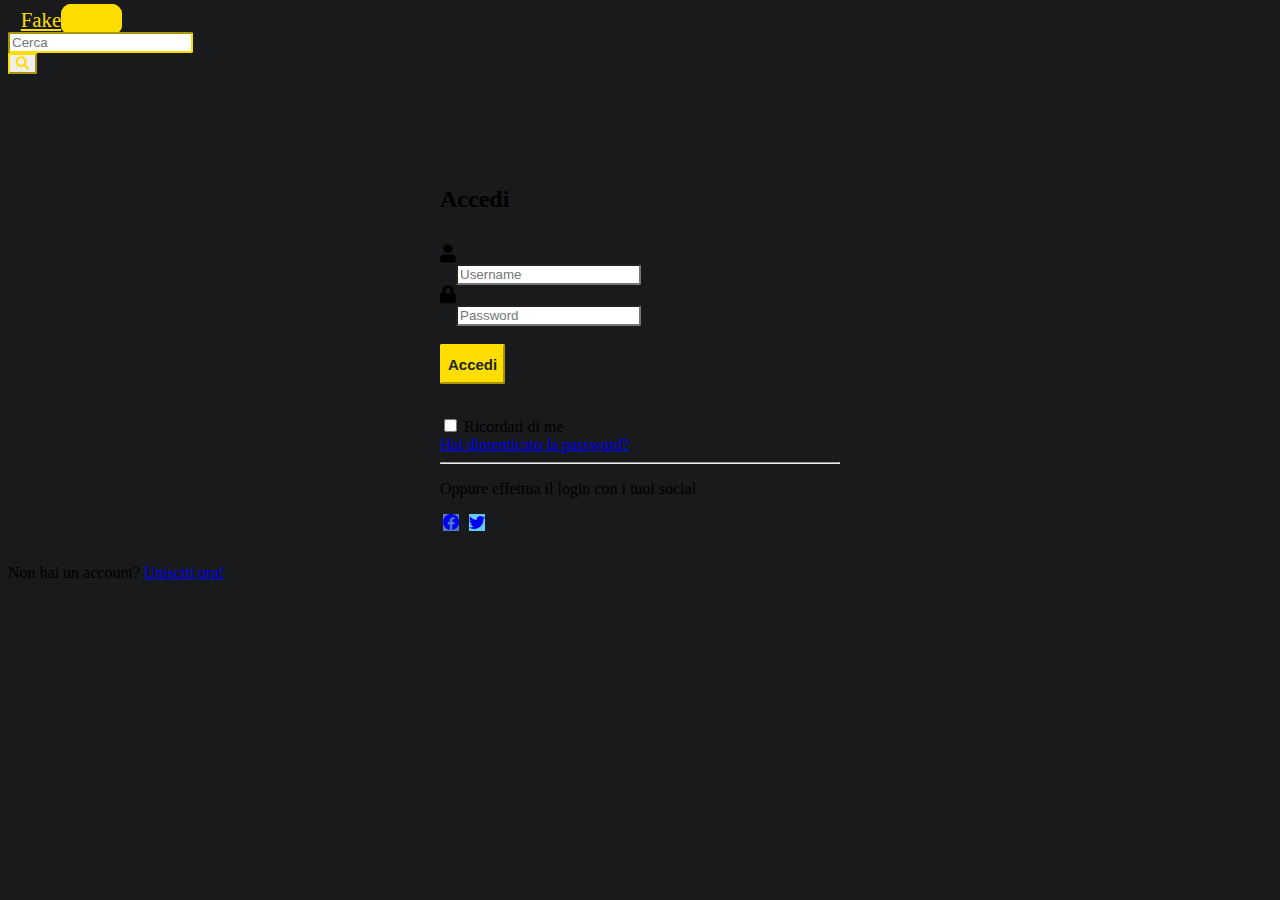
==== login.html @ 81514e64 "aggiunta della pagina login" ====
<!DOCTYPE html>
<html lang="it_IT">

<head>
    <meta charset="UTF-8">
    <meta http-equiv="X-UA-Compatible" content="IE=edge">
    <meta name="viewport" content="width=device-width, initial-scale=1.0">
    <link rel="icon" type="image/png" href="img/ico.png"/>
    <title>Login - FakeSocial</title>
    <link href="https://cdn.jsdelivr.net/npm/bootstrap@5.0.0-beta3/dist/css/bootstrap.min.css" rel="stylesheet"
        integrity="sha384-eOJMYsd53ii+scO/bJGFsiCZc+5NDVN2yr8+0RDqr0Ql0h+rP48ckxlpbzKgwra6" crossorigin="anonymous">
    <link rel="stylesheet" href="https://cdnjs.cloudflare.com/ajax/libs/font-awesome/5.15.3/css/all.min.css">
    <link rel="stylesheet" href="https://cdn.jsdelivr.net/npm/bootstrap-icons@1.3.0/font/bootstrap-icons.css">
    <link rel="stylesheet" href="index.css">
</head>

<body>
<nav class="navbar navbar-expand-lg navbar-dark bg-dark fixed-top">
    <a href="index.html" class="navbar-brand" style="margin-left: .8rem; font-weight: 400; font-size: 1.3rem; color: #FEDE00;">Fake<span
            class="ms-1 text-dark" style="font-weight: 600; border: 1px solid; border-radius: 10px;padding: 3px; background-color: #FEDE00;">Social</span></a>
    <form class="d-flex flex-column  w-sm-25 ms-auto me-4">
        <div class="input-group">
            <input class="form-control mr-sm-2 bg-dark text-light" type="search" placeholder="Cerca"
            aria-label="Search"w style="border-color: #FEDE00">
            <div class="input-group-append">
                <button class="btn btn-outline" style="border-color: #FEDE00; color: #FEDE00;" type="button" id="button-addon2">
                    <i class="fa fa-search"></i>
                </button>
            </div>
        </div>
    </form>
</nav>
<div class="container text-center">
    <form class="login-form bg-dark text-light mx-auto" action="index.html" method="post" style="margin-bottom: 2rem;">
        <div class="text-center" style="padding-top: 2rem; padding-bottom: 1rem;">
            <h2 class="text-center">Accedi</h2>
        </div>          
        <div class="bg-dark form-group">
            <div class="input-group mx-auto" style="width: 200px;">
                <div class="text-center input-group-prepend">
                    <span class="input-group-text">
                        <span class="fa fa-user"></span>
                        <input style=" margin-left:1rem" type="text" class="form-control" name="username" placeholder="Username" required="required">	
                    </span>                    
                </div>
                			
            </div>
        </div>
        <div class="form-group">
            <div class="input-group mx-auto" style="width: 200px;">
                <div class="input-group-prepend">
                    <span class="input-group-text">
                        <i class="fa fa-lock"></i>
                        <input style="margin-left:1rem" type="password" class="form-control" name="password" placeholder="Password" required="required">
                    </span>                    
                </div>
                				
            </div>
        </div>        
        <div class="form-group">
            <br>
            <button type="submit" class="btn btn-primary login-btn btn-block" style="margin-bottom: 2rem;">Accedi</button>
        </div>
        <div class="clearfix">
            <label class="float-left form-check-label"><input type="checkbox"> Ricordati di me</label><br>
            <a href="#" class="float-right">Hai dimenticato la password?</a>
        </div>
        <hr class="my-4">
        <p class="text-center">Oppure effettua il login con i tuoi social</p>
        <div  class="text-center social-btn">
            <a href="#" style="margin-bottom: 2rem;" class="btn btn-secondary"><i class="bi bi-facebook"></i></a>
            <a href="#" style="margin-bottom: 2rem;" class="btn btn-info"><i class="bi bi-twitter"></i></a>
        </div>
    </form>
    </div>
    <p class="text-center text-muted small">Non hai un account? <a href="#">Unisciti ora!</a></p>
</div>
<div class="col-md-3">

</div>
</div>


</div>




<script src="https://cdnjs.cloudflare.com/ajax/libs/jquery/3.2.1/jquery.min.js"></script>

<script src="https://cdn.jsdelivr.net/npm/bootstrap@5.0.0-beta3/dist/js/bootstrap.bundle.min.js"
integrity="sha384-JEW9xMcG8R+pH31jmWH6WWP0WintQrMb4s7ZOdauHnUtxwoG2vI5DkLtS3qm9Ekf"
crossorigin="anonymous"></script>

<script src="main.js"></script>

</html>
---- index.css ----
body{
    background-color:  rgb(24, 26, 27);
}

.login-form {
  width: 400px;
  margin: 30px auto;
  margin-top: 5rem;
}
.login-form form {        
  margin-bottom: 15px;
  background: #f7f7f7;
  box-shadow: 0px 2px 2px rgba(0, 0, 0, 0.3);
  padding: 30px;
}
.login-form h2 {
  margin: 0 0 15px;
}
.form-control, .login-btn {
  border-radius: 2px;
}
.input-group-prepend .fa {
  font-size: 18px;
}
.login-btn {
  font-size: 15px;
  font-weight: bold;
  min-height: 40px;
}
.social-btn .btn {
  border: none;
  margin: 10px 3px 0;
  opacity: 1;
}
.social-btn .btn:hover {
  opacity: 0.9;
}
.social-btn .btn-secondary, .social-btn .btn-secondary:active {
  background: #507cc0 !important;
}
.social-btn .btn-info, .social-btn .btn-info:active {
  background: #64ccf1 !important;
}
.social-btn .btn-danger, .social-btn .btn-danger:active {
  background: #df4930 !important;
}
.or-seperator {
  margin-top: 20px;
  text-align: center;
  border-top: 1px solid #ccc;
}
.or-seperator i {
  padding: 0 10px;
  background: #f7f7f7;
  position: relative;
  top: -11px;
  z-index: 1;
}   

.yellow-border{
  border-color: #FEDE00;
}
.modal.fade .modal-dialog{
  transition: opacity 0.5s ease-out
}
.modal-header .btn-close{
  filter: invert(100%)
}
.modal-header{
  border-bottom-color: rgb(24, 26, 27);
}
.clickable{
  cursor: pointer;
}
.clickable:hover{
  opacity: 0.7;
}
.settings-list *{
  cursor: pointer;
  padding-left: 10px;
  padding-right: 10px;
  padding-top: 5px;
  padding-bottom: 5px;
}
.settings-list *:hover{
  background-color: rgb(24, 26, 27);
}

.comment-name{
  font-size: 1.2rem;
  font-weight: 600;
}
.post-content,
.comment-text{
  opacity: 0.8;
}

.img-comment{
  width: 50px;
  height: 50px;
  border-radius: 50%;
}

.btn-toolbar{
  padding-top: 10px;
}

.btn-primary{
  color: #212529;
  background-color: #FEDE00;
  border-color: #FEDE00;
}

.btn-primary:hover{
  color: #212529;
  background-color: #cfb400;
  border-color: #cfb400;
}

.btn:hover{
  color: #212529;
  background-color: #cfb400;
  border-color: #cfb400;
}

.btn-link:hover {
  color: #cfb400;
}



.fake-social{
  color: #FEDE00;
}
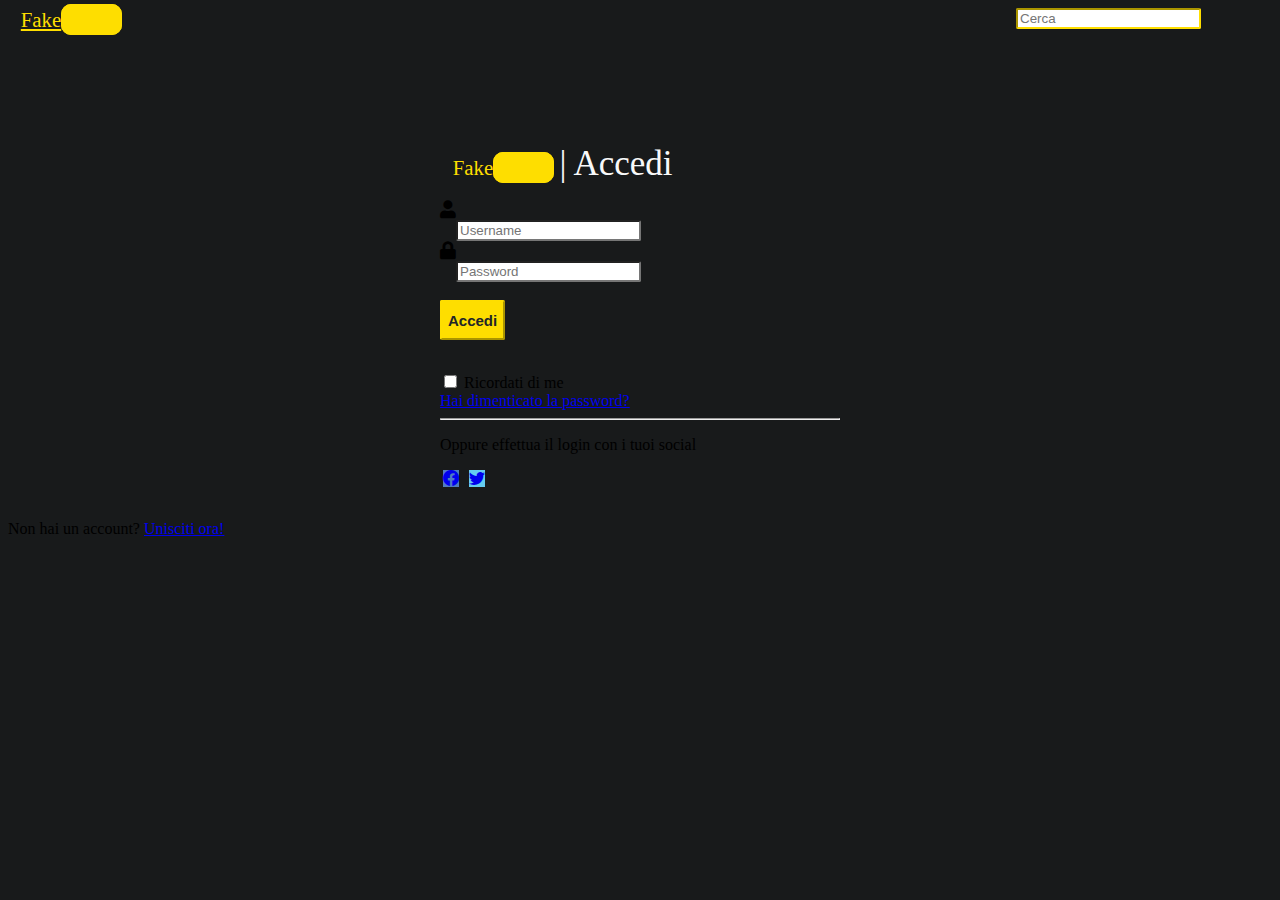
==== commit 750cbdcf: "aggiusta barra" ====
--- a/login.html
+++ b/login.html
@@ -15,25 +15,23 @@
 </head>
 
 <body>
-<nav class="navbar navbar-expand-lg navbar-dark bg-dark fixed-top">
-    <a href="index.html" class="navbar-brand" style="margin-left: .8rem; font-weight: 400; font-size: 1.3rem; color: #FEDE00;">Fake<span
-            class="ms-1 text-dark" style="font-weight: 600; border: 1px solid; border-radius: 10px;padding: 3px; background-color: #FEDE00;">Social</span></a>
-    <form class="d-flex flex-column  w-sm-25 ms-auto me-4">
-        <div class="input-group">
-            <input class="form-control mr-sm-2 bg-dark text-light" type="search" placeholder="Cerca"
-            aria-label="Search"w style="border-color: #FEDE00">
-            <div class="input-group-append">
-                <button class="btn btn-outline" style="border-color: #FEDE00; color: #FEDE00;" type="button" id="button-addon2">
-                    <i class="fa fa-search"></i>
-                </button>
+    <nav class="navbar navbar-expand-lg navbar-dark bg-dark fixed-top">
+        <a href="index.html" class="navbar-brand" style="margin-left: .8rem; font-weight: 400; font-size: 1.3rem; color: #FEDE00;">Fake<span
+                class="ms-1 text-dark" style="font-weight: 600; border: 1px solid; border-radius: 10px;padding: 3px; background-color: #FEDE00;">Social</span></a>
+        <form class="d-flex flex-column  w-sm-2 ms-auto me-4">
+            <div class="input-group" style="width: 20%; position: absolute; top: 0.5rem; right: 0.5rem;">
+                <input class="form-control mr-sm-2 bg-dark text-light"  type="search" placeholder="Cerca" aria-label="Search"w style="border-color: #FEDE00"/>
+                <div class="input-group-append">
+                    
+                </div>
             </div>
-        </div>
-    </form>
-</nav>
+        </form>
+    </nav>
 <div class="container text-center">
     <form class="login-form bg-dark text-light mx-auto" action="index.html" method="post" style="margin-bottom: 2rem;">
         <div class="text-center" style="padding-top: 2rem; padding-bottom: 1rem;">
-            <h2 class="text-center">Accedi</h2>
+            <span class="navbar-brand" style="margin-left: .8rem; font-weight: 400; font-size: 1.3rem; color: #FEDE00;">Fake<span
+                class="ms-1 text-dark" style="font-weight: 600; border: 1px solid; border-radius: 10px;padding: 3px; background-color: #FEDE00;">Social</span> <span style="font-size: 35px; color: #F8F9FA;">| Accedi</span></span>
         </div>          
         <div class="bg-dark form-group">
             <div class="input-group mx-auto" style="width: 200px;">
@@ -73,7 +71,7 @@
         </div>
     </form>
     </div>
-    <p class="text-center text-muted small">Non hai un account? <a href="#">Unisciti ora!</a></p>
+    <p class="text-center text-muted small">Non hai un account? <a href="signup.html">Unisciti ora!</a></p>
 </div>
 <div class="col-md-3">
 
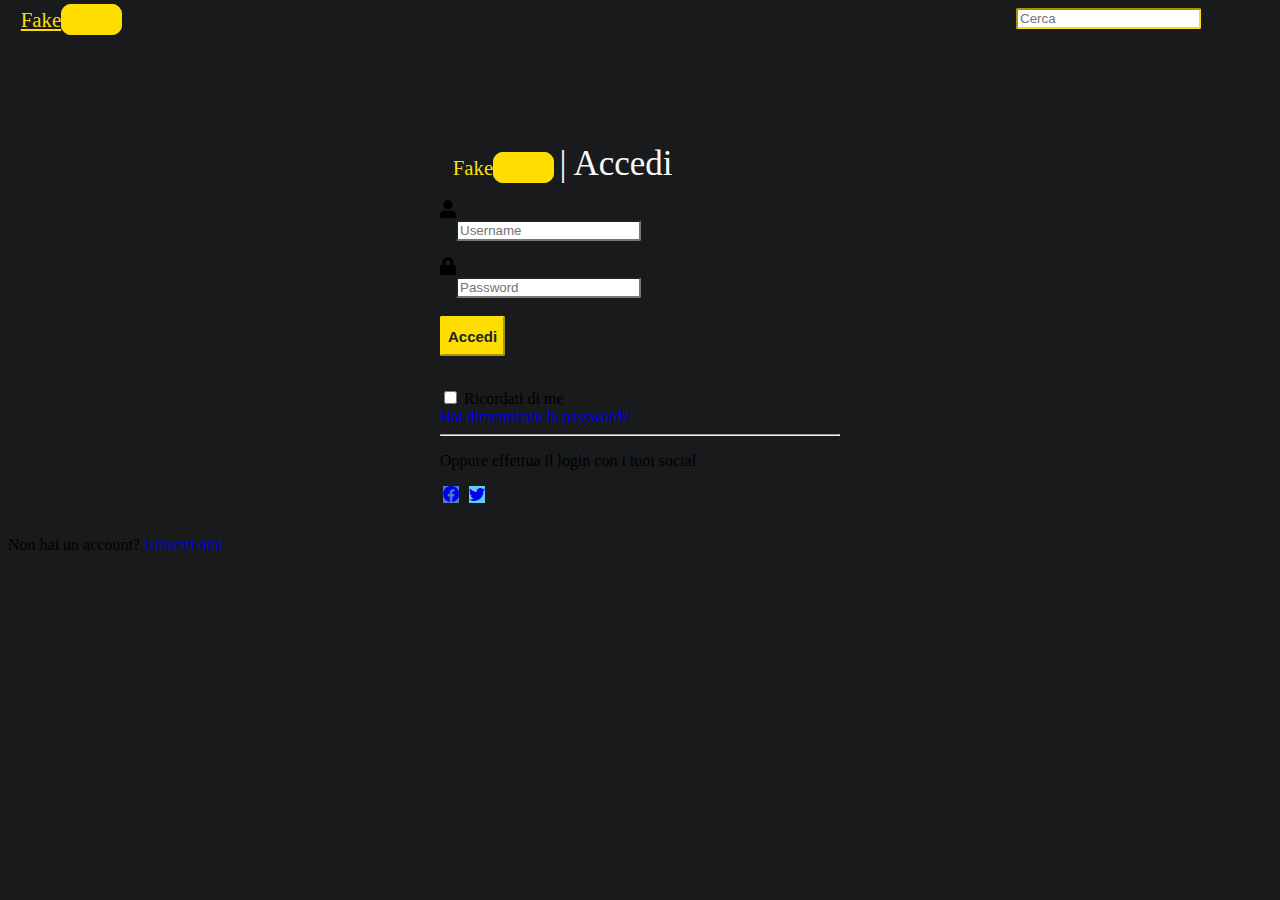
==== commit 4506290b: "speriamo" ====
--- a/login.html
+++ b/login.html
@@ -28,7 +28,7 @@
         </form>
     </nav>
 <div class="container text-center">
-    <form class="login-form bg-dark text-light mx-auto" action="index.html" method="post" style="margin-bottom: 2rem;">
+    <form class="login-form bg-dark text-light mx-auto" action="index.html" method="get" style="margin-bottom: 2rem;">
         <div class="text-center" style="padding-top: 2rem; padding-bottom: 1rem;">
             <span class="navbar-brand" style="margin-left: .8rem; font-weight: 400; font-size: 1.3rem; color: #FEDE00;">Fake<span
                 class="ms-1 text-dark" style="font-weight: 600; border: 1px solid; border-radius: 10px;padding: 3px; background-color: #FEDE00;">Social</span> <span style="font-size: 35px; color: #F8F9FA;">| Accedi</span></span>
@@ -38,7 +38,7 @@
                 <div class="text-center input-group-prepend">
                     <span class="input-group-text">
                         <span class="fa fa-user"></span>
-                        <input style=" margin-left:1rem" type="text" class="form-control" name="username" placeholder="Username" required="required">	
+                        <input style=" margin-left:1rem; margin-bottom: 1rem" type="text" class="form-control" name="username" placeholder="Username" required="required">	
                     </span>                    
                 </div>
                 			
@@ -92,4 +92,4 @@
 
 <script src="main.js"></script>
 
-</html>+</html>
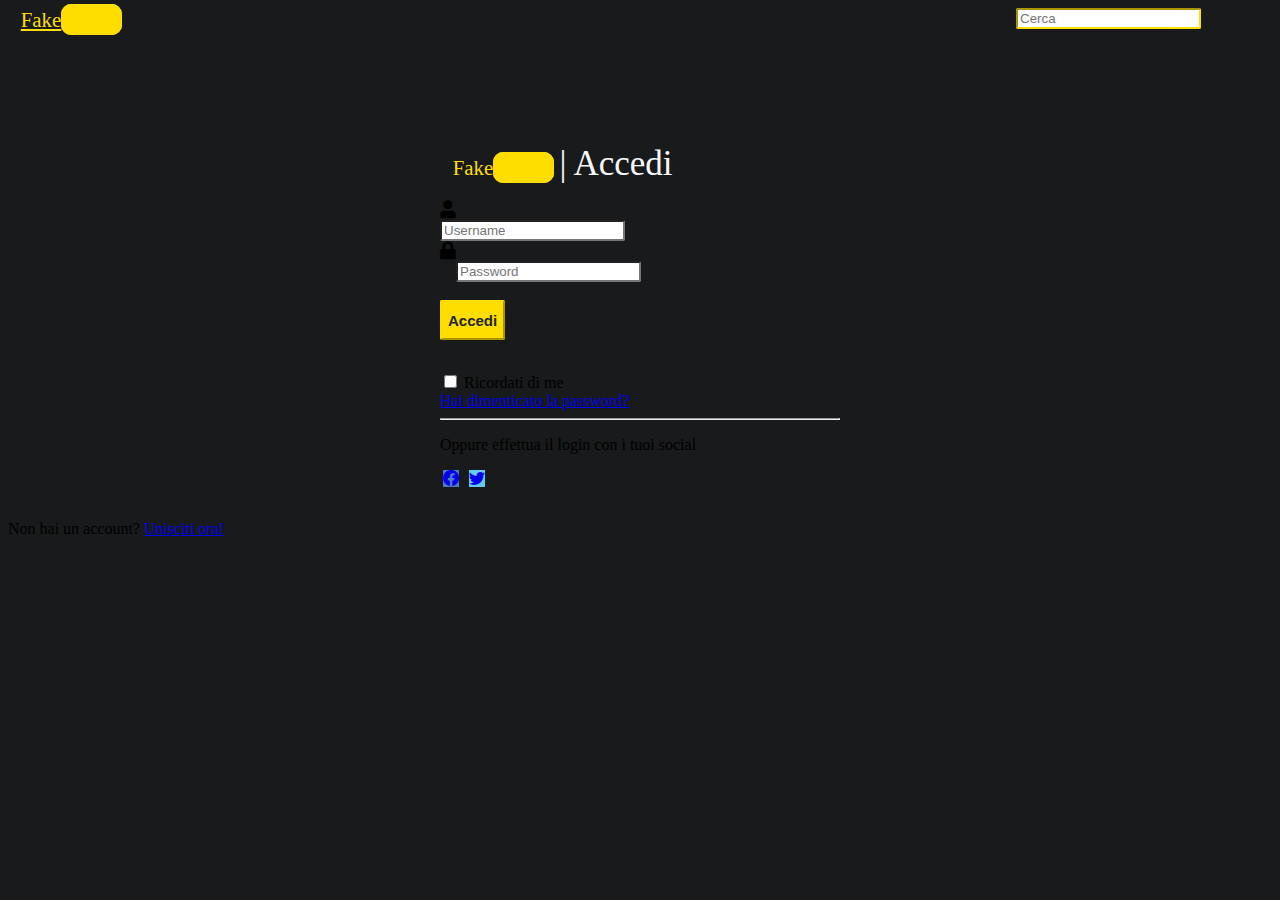
==== commit c36bf9ef: "sdfasdf" ====
--- a/login.html
+++ b/login.html
@@ -38,7 +38,7 @@
                 <div class="text-center input-group-prepend">
                     <span class="input-group-text">
                         <span class="fa fa-user"></span>
-                        <input style=" margin-left:1rem; margin-bottom: 1rem" type="text" class="form-control" name="username" placeholder="Username" required="required">	
+                        <input style=" margin-left:1rem," type="text" class="form-control" name="username" placeholder="Username" required="required">	
                     </span>                    
                 </div>
                 			
